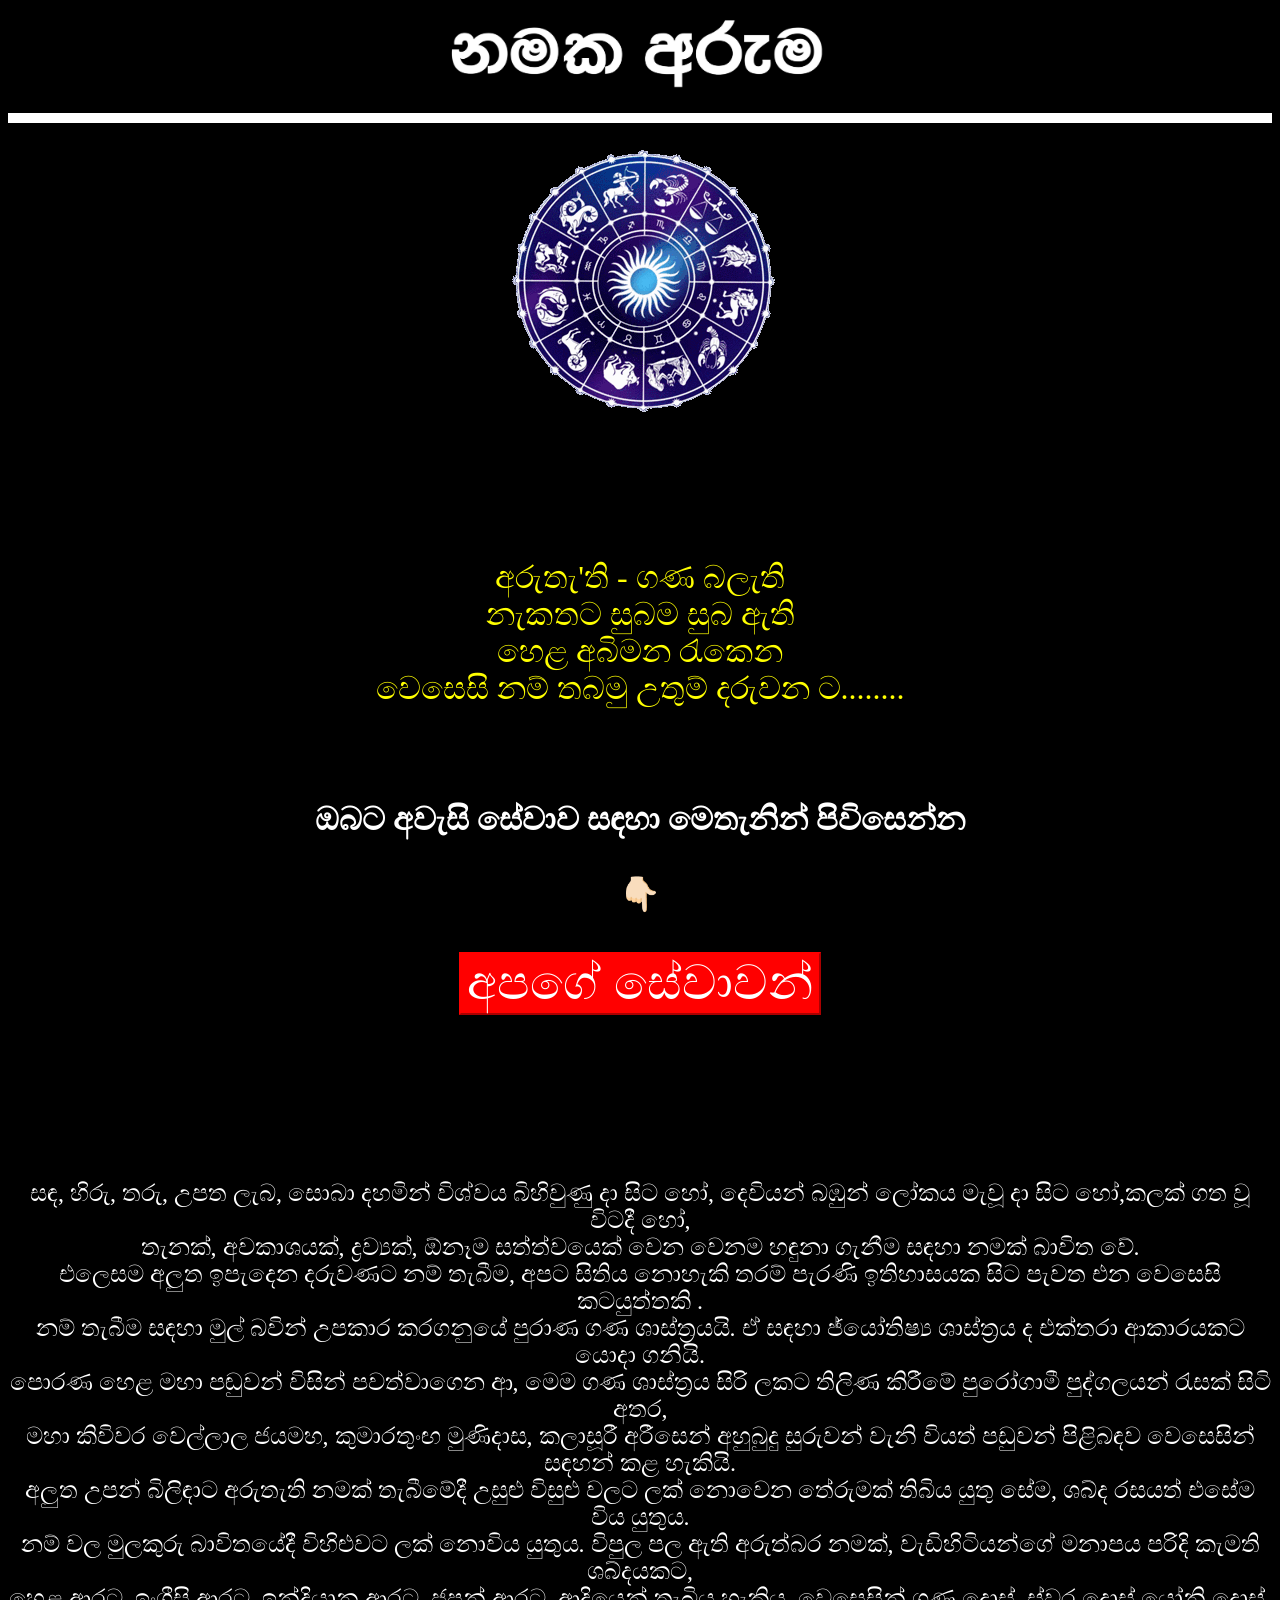
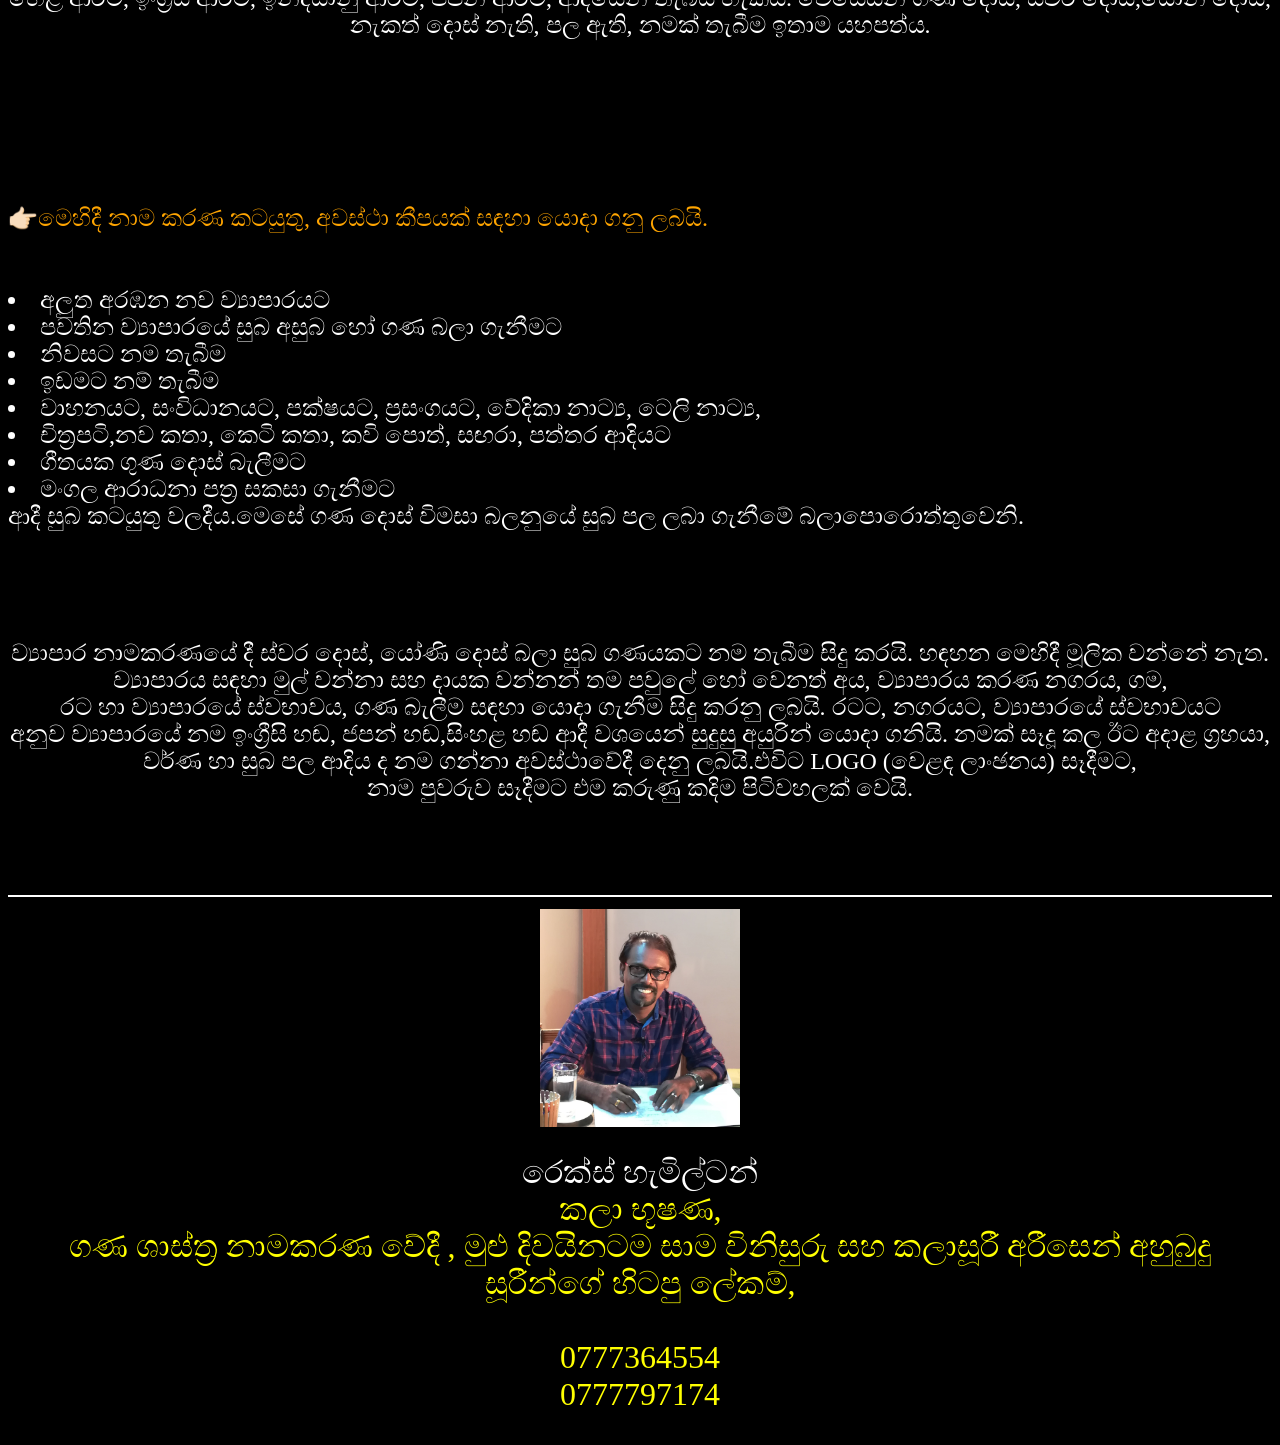
==== index.html @ b62781c7 "Add files via upload" ====
<html>
<head>
<title>නමක අරුම</title>
<body bgcolor="black">
<center><img src="web.jpg" width="400" hight="400"></center>
<hr size="10" color="white">
<center><img src="ws.gif" width="300" hight="400"></center>
<center><font color="yellow" font style="Iskoola Pota" size="6">
<br>
<br>
<br>
<P>
අරුතැ'ති - ගණ බලැති
<br>
නැකතට සුබම සුබ ඇති
<br>
හෙළ අබිමන රැකෙන
<br>
වෙසෙසි නම් තබමු උතුම් දරුවන ට........
</font>
<br>
<br>
<br>
<br>
<br>
<h1><font color="white">
ඔබට අවැසි සේවාව සඳහා මෙතැනින් පිවිසෙන්න
</font>
</font>
<br>
<br>
👇🏻
</center>
<br>
<a>
<center>
  <button style="background-color:red; border-color:red; color:white"><a href="homebtn.html" style="text-decoration: none;"><font color="white" font style="Iskoola Pota" size="8">අපගේ සේවාවන්
  </button>
</center>
</a>
<br>
<br>
<br>

<center>
<font color="white" font style="Iskoola Pota" size="5">
සඳ, හිරු, තරු, උපත ලැබ, සොබා දහමින් විශ්වය බිහිවුණු දා සිට හෝ, දෙවියන් බඹුන් ලෝකය මැවූ දා සිට හෝ,කලක් ගත වූ විටදී හෝ,
<br> 
තැනක්, අවකාශයක්, ද්‍රව්‍යක්, ඕනෑම සත්ත්වයෙක් වෙන වෙනම  හඳුනා ගැනීම සඳහා නමක් බාවිත වේ.
<br>
එලෙසම අලුත ඉපැදෙන දරුවණට නම් තැබීම, අපට සිතිය නොහැකි තරම්
පැරණි ඉතිහාසයක සිට පැවත එන වෙසෙසි කටයුත්තකි .
<br>
නම් තැබීම සඳහා මුල් බවින් උපකාර කරගනුයේ පුරාණ ගණ ශාස්ත්‍රයයි. ඒ සඳහා ජ්‍යෝතිෂ්‍ය ශාස්ත්‍රය ද එක්තරා ආකාරයකට යොදා ගනියි. 
<br>
පොරණ හෙළ මහා පඬුවන් විසින් පවත්වාගෙන ආ, මෙම ගණ ශාස්ත්‍රය සිරි ලකට තිලිණ කිරීමේ පුරෝගාමී පුද්ගලයන් රැසක් සිටි අතර,
<br>
 මහා කිවිවර වෙල්ලාල ජයමහ, කුමාරතුංඟ මුණිදාස, කලාසූරී අරීසෙන් අහුබුදු සුරුවන් වැනි වියත් පඩුවන් පිළිබඳව වෙසෙසින් සඳහන් කළ හැකියි. 
<br>
අලුත උපන් බිලිඳාට අරුතැති නමක් තැබීමේදී උසුළු විසුළු වලට ලක් නොවෙන තේරුමක් තිබිය යුතු සේම, ශබ්ද රසයත් එසේම විය යුතුය. 
<br>
නම් වල මුලකුරු බාවිතයේදී විහිළුවට ලක් නොවිය යුතුය. විපුල පල ඇති අරුත්බර නමක්, වැඩිහිටියන්ගේ මනාපය පරිදි කැමති ශබ්දයකට, 
<br>
හෙළ ආරට, ඉංග්‍රීසි ආරට, ඉන්දියානු ආරට, ජපන් ආරට, ආදියෙන් තැබිය හැකිය. වෙසෙසින් ගණ දොස්, ස්වර දොස්,යෝනි දොස්, 
<br>
නැකත් දොස් නැති, පල ඇති, නමක් තැබීම ඉතාම යහපත්ය.
</font>
<br>
<br>
<br>
</center>
<br>

<font color="orange" font style="Iskoola Pota" size="5">👉🏻මෙහිදී නාම කරණ කටයුතු, අවස්ථා කීපයක් සඳහා යොදා ගනු ලබයි.</font>
<br>
<br>
<left-align>
<font color="white" font style="Iskoola Pota" size="5">
<li>අලුත අරඹන නව ව්‍යාපාරයට</li>
<li>පවතින ව්‍යාපාරයේ සුබ අසුබ හෝ ගණ බලා   ගැනීමට</li>
<li>නිවසට නම තැබීම </li>
<li>ඉඩමට නම් තැබීම</li>
<li>වාහනයට, සංවිධානයට, පක්ෂයට, ප්‍රසංගයට, වේදිකා නාට්‍ය, ටෙලි නාට්‍ය, 
<li>චිත්‍රපටි,නව කතා, කෙටි කතා, කවි පොත්, සඟරා, පත්තර ආදියට</li>
<li>ගීතයක ගුණ දොස් බැලීමට</li>
<li>මංගල ආරාධනා පත්‍ර සකසා ගැනීමට</li>
ආදී සුබ කටයුතු වලදීය.මෙසේ ගණ දොස් විමසා බලනුයේ සුබ පල ලබා ගැනීමේ
බලාපොරොත්තුවෙනි.
</left-align>
</font>
<br>
<br>
<br>
<center>
<font color="white" font style="Iskoola Pota" size="5">
ව්‍යාපාර නාමකරණයේ දී ස්වර දොස්, යෝණි දොස් බලා සුබ ගණයකට නම තැබීම සිදු කරයි. හඳහන මෙහිදී මූලික වන්නේ නැත. 
<br>
ව්‍යාපාරය සඳහා මුල් වන්නා සහ දායක වන්නන් තම පවුලේ හෝ වෙනත් අය, ව්‍යාපාරය කරණ නගරය, ගම, 
<br>
රට හා ව්‍යාපාරයේ ස්වභාවය, ගණ බැලීම සඳහා යොදා ගැනීම සිදු කරනු ලබයි. රටට, නගරයට, ව්‍යාපාරයේ ස්වභාවයට 
<br>
අනුව ව්‍යාපාරයේ නම ඉංග්‍රීසි හඬ, ජපන් හඬ,සිංහළ හඬ ආදී වශයෙන් සුදුසු අයුරින් යොදා ගනියි.
නමක් සෑදූ කල ඊට අදාළ ග්‍රහයා, 
<br>
වර්ණ හා සුබ පල ආදිය ද නම ගන්නා අවස්ථාවේදී දෙනු ලබයි.එවිට LOGO (වෙළඳ ලාංඡනය) සෑදීමට, 
<br>
නාම පුවරුව සෑදීමට එම කරුණු කදිම පිටිවහලක් වෙයි.
<br>
<br>

<br>
<br>
<hr size="2" color="white">
<img src="rrr.jpg" width="200" hight="300">
<br>
<br>
<font color="white" font style="Iskoola Pota" size="6">
රෙක්ස් හැමිල්ටන් 
<br>
<font color="yellow" font style="Iskoola Pota" size="6">
 කලා භූෂණ,
<br>
 ගණ ශාස්ත්‍ර නාමකරණ වේදී ,
  මුළු දිවයිනටම සාම විනිසුරු සහ කලාසූරී අරීසෙන් අහුබුදු සූරීන්ගේ හිටපු ලේකම්,
 <br>
<br> 
0777364554
<br>
0777797174
</p>
</font>
</head>
</body>
</html>
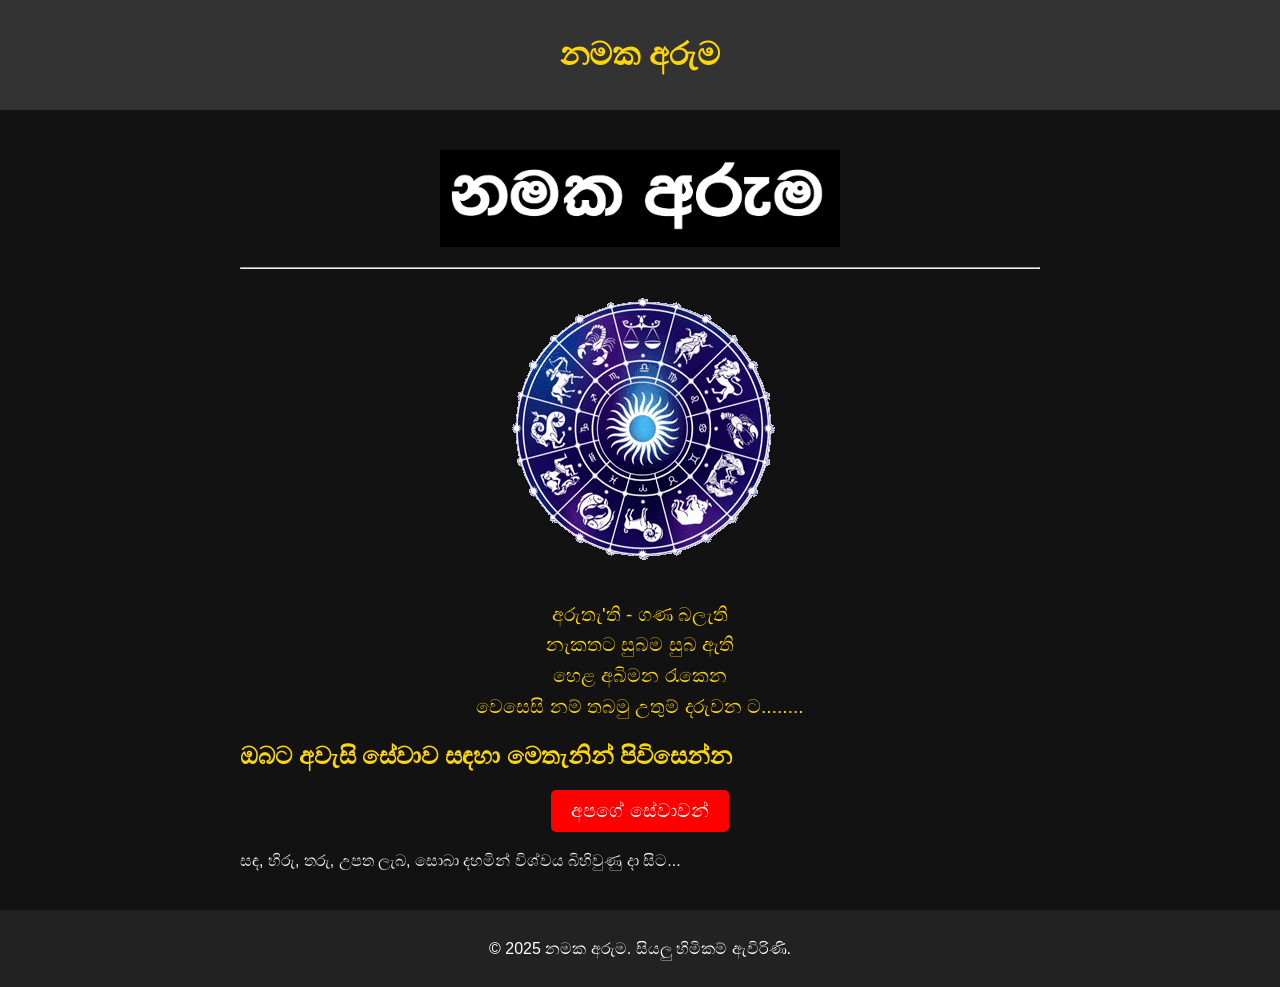
==== commit b7209a5c: "Add files via upload" ====
--- a/index.html
+++ b/index.html
@@ -1,134 +1,39 @@
-<html>
-<head>
-<title>නමක අරුම</title>
-<body bgcolor="black">
-<center><img src="web.jpg" width="400" hight="400"></center>
-<hr size="10" color="white">
-<center><img src="ws.gif" width="300" hight="400"></center>
-<center><font color="yellow" font style="Iskoola Pota" size="6">
-<br>
-<br>
-<br>
-<P>
-අරුතැ'ති - ගණ බලැති
-<br>
-නැකතට සුබම සුබ ඇති
-<br>
-හෙළ අබිමන රැකෙන
-<br>
-වෙසෙසි නම් තබමු උතුම් දරුවන ට........
-</font>
-<br>
-<br>
-<br>
-<br>
-<br>
-<h1><font color="white">
-ඔබට අවැසි සේවාව සඳහා මෙතැනින් පිවිසෙන්න
-</font>
-</font>
-<br>
-<br>
-👇🏻
-</center>
-<br>
-<a>
-<center>
-  <button style="background-color:red; border-color:red; color:white"><a href="homebtn.html" style="text-decoration: none;"><font color="white" font style="Iskoola Pota" size="8">අපගේ සේවාවන්
-  </button>
-</center>
-</a>
-<br>
-<br>
-<br>
-
-<center>
-<font color="white" font style="Iskoola Pota" size="5">
-සඳ, හිරු, තරු, උපත ලැබ, සොබා දහමින් විශ්වය බිහිවුණු දා සිට හෝ, දෙවියන් බඹුන් ලෝකය මැවූ දා සිට හෝ,කලක් ගත වූ විටදී හෝ,
-<br> 
-තැනක්, අවකාශයක්, ද්‍රව්‍යක්, ඕනෑම සත්ත්වයෙක් වෙන වෙනම  හඳුනා ගැනීම සඳහා නමක් බාවිත වේ.
-<br>
-එලෙසම අලුත ඉපැදෙන දරුවණට නම් තැබීම, අපට සිතිය නොහැකි තරම්
-පැරණි ඉතිහාසයක සිට පැවත එන වෙසෙසි කටයුත්තකි .
-<br>
-නම් තැබීම සඳහා මුල් බවින් උපකාර කරගනුයේ පුරාණ ගණ ශාස්ත්‍රයයි. ඒ සඳහා ජ්‍යෝතිෂ්‍ය ශාස්ත්‍රය ද එක්තරා ආකාරයකට යොදා ගනියි. 
-<br>
-පොරණ හෙළ මහා පඬුවන් විසින් පවත්වාගෙන ආ, මෙම ගණ ශාස්ත්‍රය සිරි ලකට තිලිණ කිරීමේ පුරෝගාමී පුද්ගලයන් රැසක් සිටි අතර,
-<br>
- මහා කිවිවර වෙල්ලාල ජයමහ, කුමාරතුංඟ මුණිදාස, කලාසූරී අරීසෙන් අහුබුදු සුරුවන් වැනි වියත් පඩුවන් පිළිබඳව වෙසෙසින් සඳහන් කළ හැකියි. 
-<br>
-අලුත උපන් බිලිඳාට අරුතැති නමක් තැබීමේදී උසුළු විසුළු වලට ලක් නොවෙන තේරුමක් තිබිය යුතු සේම, ශබ්ද රසයත් එසේම විය යුතුය. 
-<br>
-නම් වල මුලකුරු බාවිතයේදී විහිළුවට ලක් නොවිය යුතුය. විපුල පල ඇති අරුත්බර නමක්, වැඩිහිටියන්ගේ මනාපය පරිදි කැමති ශබ්දයකට, 
-<br>
-හෙළ ආරට, ඉංග්‍රීසි ආරට, ඉන්දියානු ආරට, ජපන් ආරට, ආදියෙන් තැබිය හැකිය. වෙසෙසින් ගණ දොස්, ස්වර දොස්,යෝනි දොස්, 
-<br>
-නැකත් දොස් නැති, පල ඇති, නමක් තැබීම ඉතාම යහපත්ය.
-</font>
-<br>
-<br>
-<br>
-</center>
-<br>
-
-<font color="orange" font style="Iskoola Pota" size="5">👉🏻මෙහිදී නාම කරණ කටයුතු, අවස්ථා කීපයක් සඳහා යොදා ගනු ලබයි.</font>
-<br>
-<br>
-<left-align>
-<font color="white" font style="Iskoola Pota" size="5">
-<li>අලුත අරඹන නව ව්‍යාපාරයට</li>
-<li>පවතින ව්‍යාපාරයේ සුබ අසුබ හෝ ගණ බලා   ගැනීමට</li>
-<li>නිවසට නම තැබීම </li>
-<li>ඉඩමට නම් තැබීම</li>
-<li>වාහනයට, සංවිධානයට, පක්ෂයට, ප්‍රසංගයට, වේදිකා නාට්‍ය, ටෙලි නාට්‍ය, 
-<li>චිත්‍රපටි,නව කතා, කෙටි කතා, කවි පොත්, සඟරා, පත්තර ආදියට</li>
-<li>ගීතයක ගුණ දොස් බැලීමට</li>
-<li>මංගල ආරාධනා පත්‍ර සකසා ගැනීමට</li>
-ආදී සුබ කටයුතු වලදීය.මෙසේ ගණ දොස් විමසා බලනුයේ සුබ පල ලබා ගැනීමේ
-බලාපොරොත්තුවෙනි.
-</left-align>
-</font>
-<br>
-<br>
-<br>
-<center>
-<font color="white" font style="Iskoola Pota" size="5">
-ව්‍යාපාර නාමකරණයේ දී ස්වර දොස්, යෝණි දොස් බලා සුබ ගණයකට නම තැබීම සිදු කරයි. හඳහන මෙහිදී මූලික වන්නේ නැත. 
-<br>
-ව්‍යාපාරය සඳහා මුල් වන්නා සහ දායක වන්නන් තම පවුලේ හෝ වෙනත් අය, ව්‍යාපාරය කරණ නගරය, ගම, 
-<br>
-රට හා ව්‍යාපාරයේ ස්වභාවය, ගණ බැලීම සඳහා යොදා ගැනීම සිදු කරනු ලබයි. රටට, නගරයට, ව්‍යාපාරයේ ස්වභාවයට 
-<br>
-අනුව ව්‍යාපාරයේ නම ඉංග්‍රීසි හඬ, ජපන් හඬ,සිංහළ හඬ ආදී වශයෙන් සුදුසු අයුරින් යොදා ගනියි.
-නමක් සෑදූ කල ඊට අදාළ ග්‍රහයා, 
-<br>
-වර්ණ හා සුබ පල ආදිය ද නම ගන්නා අවස්ථාවේදී දෙනු ලබයි.එවිට LOGO (වෙළඳ ලාංඡනය) සෑදීමට, 
-<br>
-නාම පුවරුව සෑදීමට එම කරුණු කදිම පිටිවහලක් වෙයි.
-<br>
-<br>
-
-<br>
-<br>
-<hr size="2" color="white">
-<img src="rrr.jpg" width="200" hight="300">
-<br>
-<br>
-<font color="white" font style="Iskoola Pota" size="6">
-රෙක්ස් හැමිල්ටන් 
-<br>
-<font color="yellow" font style="Iskoola Pota" size="6">
- කලා භූෂණ,
-<br>
- ගණ ශාස්ත්‍ර නාමකරණ වේදී ,
-  මුළු දිවයිනටම සාම විනිසුරු සහ කලාසූරී අරීසෙන් අහුබුදු සූරීන්ගේ හිටපු ලේකම්,
- <br>
-<br> 
-0777364554
-<br>
-0777797174
-</p>
-</font>
-</head>
-</body>
-</html>+<!DOCTYPE html>
+<html lang="si">
+<head>
+    <meta charset="UTF-8">
+    <meta name="viewport" content="width=device-width, initial-scale=1.0">
+    <title>නමක අරුම</title>
+    <link rel="stylesheet" href="styles.css">
+</head>
+<body>
+    <header>
+        <h1>නමක අරුම</h1>
+    </header>
+    <main>
+        <img src="web.jpg" class="center-image">
+        <hr>
+        <img src="ws.gif" class="center-image-small">
+        
+        <p class="highlight-text">
+            අරුතැ'ති - ගණ බලැති<br>
+            නැකතට සුබම සුබ ඇති<br>
+            හෙළ අබිමන රැකෙන<br>
+            වෙසෙසි නම් තබමු උතුම් දරුවන ට........
+        </p>
+
+        <h2>ඔබට අවැසි සේවාව සඳහා මෙතැනින් පිවිසෙන්න</h2>
+        <center>
+            <a href="doc1.html" class="button">අපගේ සේවාවන්</a>
+        </center>
+
+        <section class="content">
+            <p>සඳ, හිරු, තරු, උපත ලැබ, සොබා දහමින් විශ්වය බිහිවුණු දා සිට...</p>
+        </section>
+    </main>
+    
+    <footer>
+        <p>© 2025 නමක අරුම. සියලු හිමිකම් ඇවිරිණි.</p>
+    </footer>
+</body>
+</html>
--- a/styles.css
+++ b/styles.css
@@ -0,0 +1,79 @@
+body {
+    font-family: Arial, sans-serif;
+    background-color: #121212;
+    color: #f0f0f0;
+    margin: 0;
+    padding: 0;
+}
+
+header {
+    background-color: #333;
+    color: white;
+    text-align: center;
+    padding: 15px 0;
+}
+
+main {
+    max-width: 800px;
+    margin: auto;
+    padding: 20px;
+}
+
+h1, h2, h3 {
+    color: #FFD700;
+}
+
+p {
+    line-height: 1.6;
+}
+
+ul {
+    list-style: none;
+}
+
+ul li::before {
+    content: "✔ ";
+    color: #FFD700;
+}
+
+.center-image {
+    display: block;
+    margin: 20px auto;
+    width: 80%;
+    max-width: 400px;
+}
+
+.center-image-small {
+    display: block;
+    margin: 10px auto;
+    width: 60%;
+    max-width: 300px;
+}
+
+.highlight-text {
+    text-align: center;
+    font-size: 1.2em;
+    color: #FFD700;
+}
+
+.button {
+    display: inline-block;
+    padding: 10px 20px;
+    background: red;
+    color: white;
+    text-decoration: none;
+    font-size: 1.2em;
+    border-radius: 5px;
+    transition: 0.3s;
+}
+
+.button:hover {
+    background: darkred;
+}
+
+footer {
+    text-align: center;
+    padding: 10px;
+    background-color: #222;
+    color: white;
+}
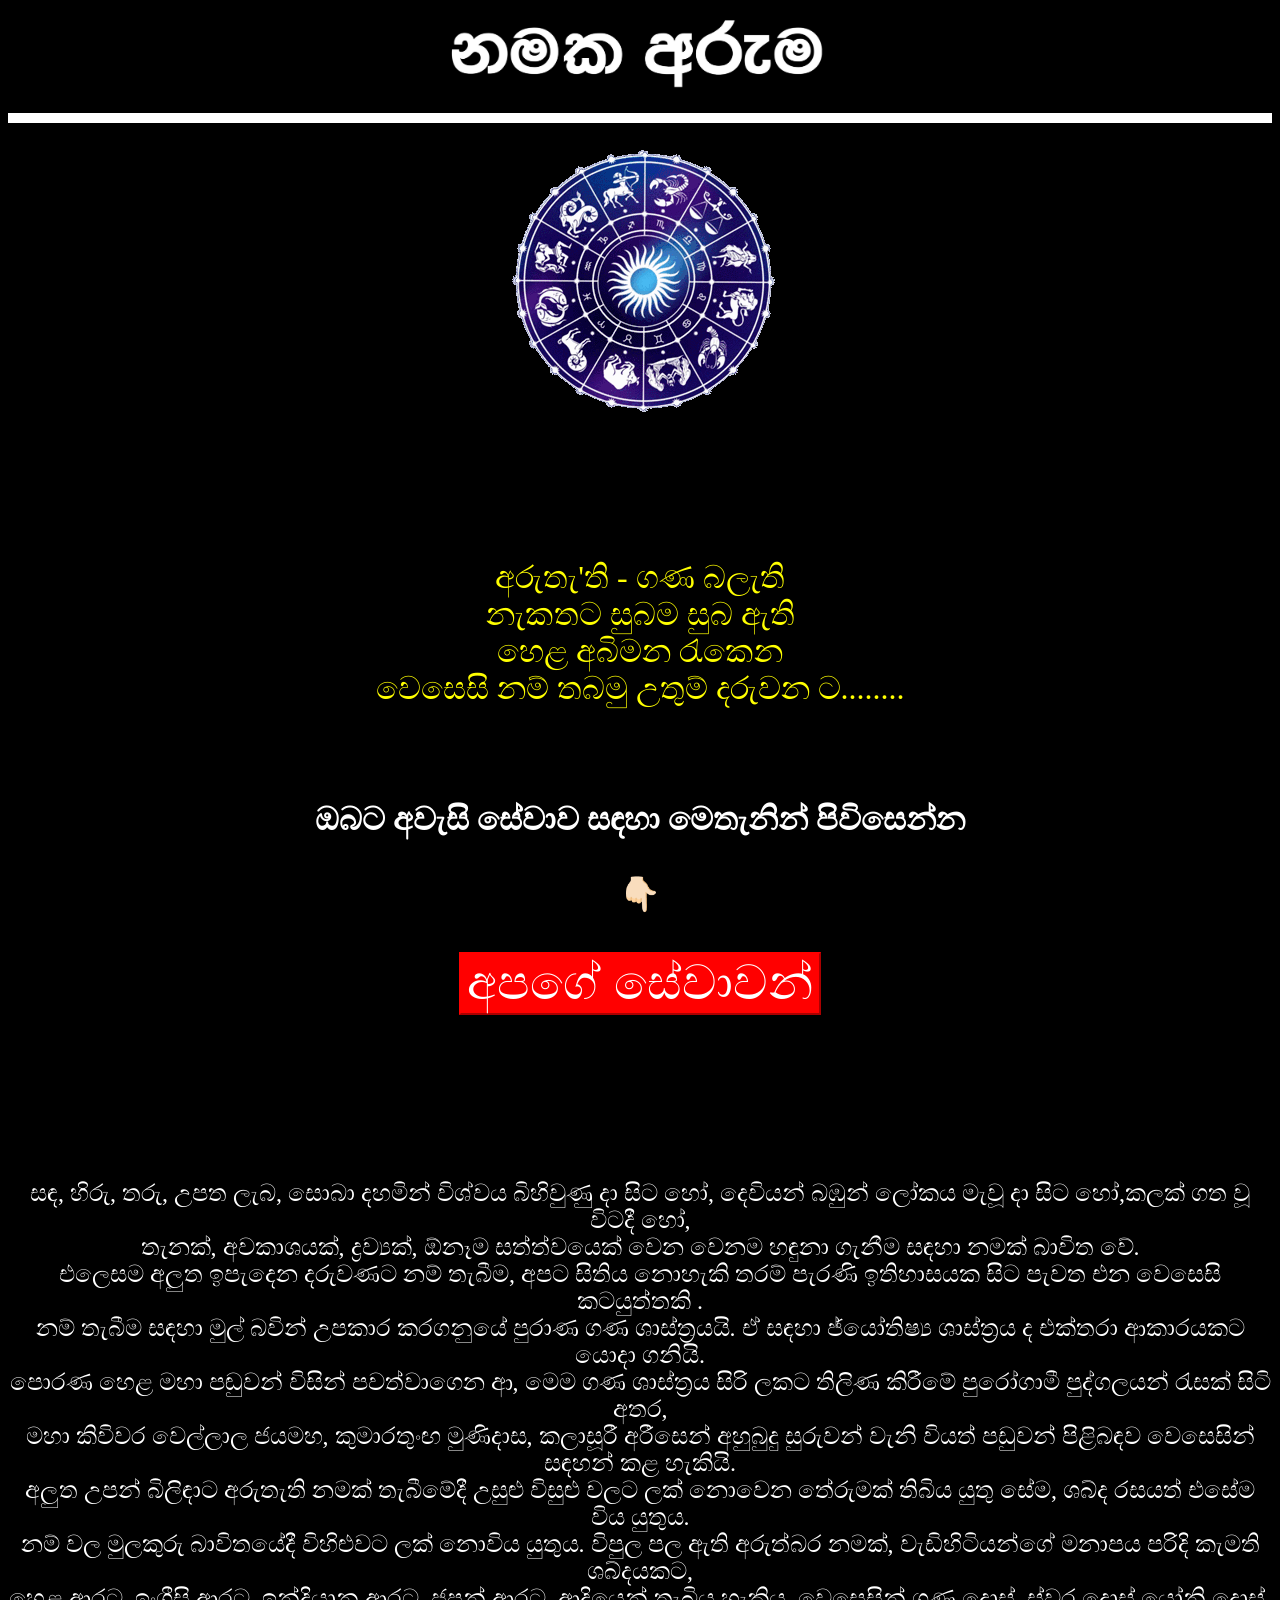
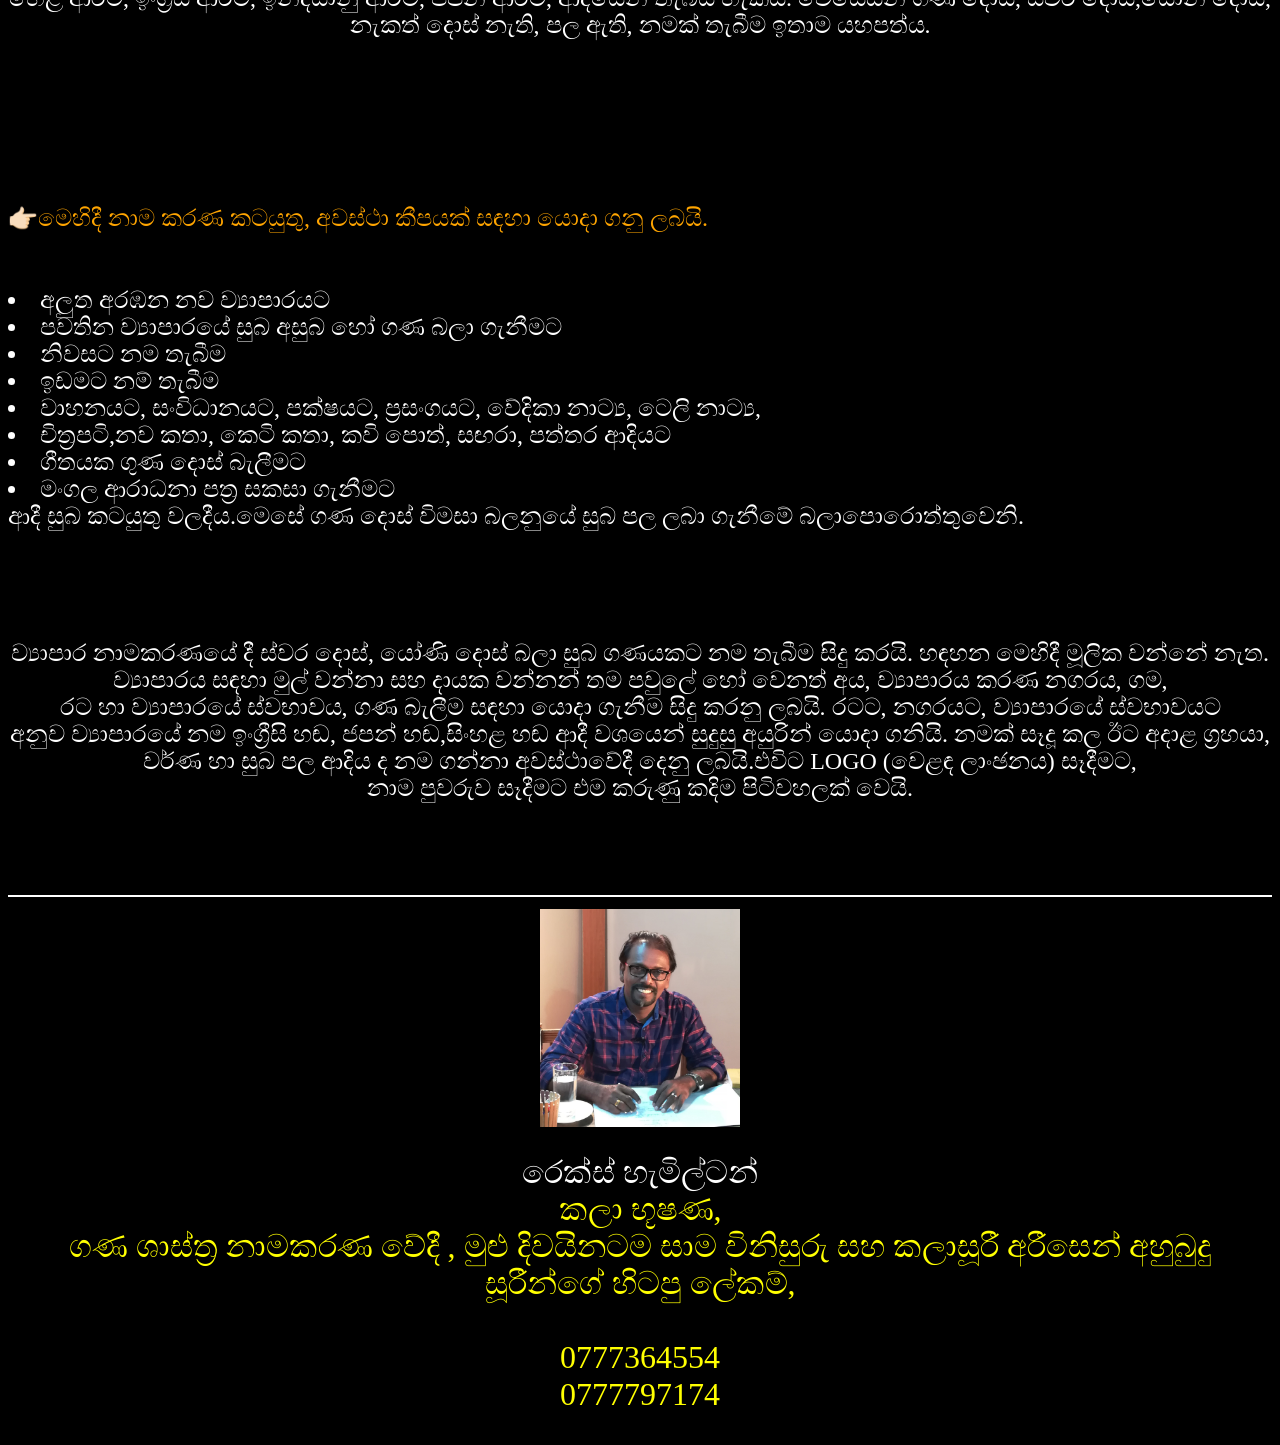
==== commit 27b990bb: "Add files via upload" ====
--- a/index.html
+++ b/index.html
@@ -1,39 +1,134 @@
-<!DOCTYPE html>
-<html lang="si">
-<head>
-    <meta charset="UTF-8">
-    <meta name="viewport" content="width=device-width, initial-scale=1.0">
-    <title>නමක අරුම</title>
-    <link rel="stylesheet" href="styles.css">
-</head>
-<body>
-    <header>
-        <h1>නමක අරුම</h1>
-    </header>
-    <main>
-        <img src="web.jpg" class="center-image">
-        <hr>
-        <img src="ws.gif" class="center-image-small">
-        
-        <p class="highlight-text">
-            අරුතැ'ති - ගණ බලැති<br>
-            නැකතට සුබම සුබ ඇති<br>
-            හෙළ අබිමන රැකෙන<br>
-            වෙසෙසි නම් තබමු උතුම් දරුවන ට........
-        </p>
-
-        <h2>ඔබට අවැසි සේවාව සඳහා මෙතැනින් පිවිසෙන්න</h2>
-        <center>
-            <a href="doc1.html" class="button">අපගේ සේවාවන්</a>
-        </center>
-
-        <section class="content">
-            <p>සඳ, හිරු, තරු, උපත ලැබ, සොබා දහමින් විශ්වය බිහිවුණු දා සිට...</p>
-        </section>
-    </main>
-    
-    <footer>
-        <p>© 2025 නමක අරුම. සියලු හිමිකම් ඇවිරිණි.</p>
-    </footer>
-</body>
-</html>
+<html>
+<head>
+<title>නමක අරුම</title>
+<body bgcolor="black">
+<center><img src="web.jpg" width="400" hight="400"></center>
+<hr size="10" color="white">
+<center><img src="ws.gif" width="300" hight="400"></center>
+<center><font color="yellow" font style="Iskoola Pota" size="6">
+<br>
+<br>
+<br>
+<P>
+අරුතැ'ති - ගණ බලැති
+<br>
+නැකතට සුබම සුබ ඇති
+<br>
+හෙළ අබිමන රැකෙන
+<br>
+වෙසෙසි නම් තබමු උතුම් දරුවන ට........
+</font>
+<br>
+<br>
+<br>
+<br>
+<br>
+<h1><font color="white">
+ඔබට අවැසි සේවාව සඳහා මෙතැනින් පිවිසෙන්න
+</font>
+</font>
+<br>
+<br>
+👇🏻
+</center>
+<br>
+<a>
+<center>
+  <button style="background-color:red; border-color:red; color:white"><a href="homebtn.html" style="text-decoration: none;"><font color="white" font style="Iskoola Pota" size="8">අපගේ සේවාවන්
+  </button>
+</center>
+</a>
+<br>
+<br>
+<br>
+
+<center>
+<font color="white" font style="Iskoola Pota" size="5">
+සඳ, හිරු, තරු, උපත ලැබ, සොබා දහමින් විශ්වය බිහිවුණු දා සිට හෝ, දෙවියන් බඹුන් ලෝකය මැවූ දා සිට හෝ,කලක් ගත වූ විටදී හෝ,
+<br> 
+තැනක්, අවකාශයක්, ද්‍රව්‍යක්, ඕනෑම සත්ත්වයෙක් වෙන වෙනම  හඳුනා ගැනීම සඳහා නමක් බාවිත වේ.
+<br>
+එලෙසම අලුත ඉපැදෙන දරුවණට නම් තැබීම, අපට සිතිය නොහැකි තරම්
+පැරණි ඉතිහාසයක සිට පැවත එන වෙසෙසි කටයුත්තකි .
+<br>
+නම් තැබීම සඳහා මුල් බවින් උපකාර කරගනුයේ පුරාණ ගණ ශාස්ත්‍රයයි. ඒ සඳහා ජ්‍යෝතිෂ්‍ය ශාස්ත්‍රය ද එක්තරා ආකාරයකට යොදා ගනියි. 
+<br>
+පොරණ හෙළ මහා පඬුවන් විසින් පවත්වාගෙන ආ, මෙම ගණ ශාස්ත්‍රය සිරි ලකට තිලිණ කිරීමේ පුරෝගාමී පුද්ගලයන් රැසක් සිටි අතර,
+<br>
+ මහා කිවිවර වෙල්ලාල ජයමහ, කුමාරතුංඟ මුණිදාස, කලාසූරී අරීසෙන් අහුබුදු සුරුවන් වැනි වියත් පඩුවන් පිළිබඳව වෙසෙසින් සඳහන් කළ හැකියි. 
+<br>
+අලුත උපන් බිලිඳාට අරුතැති නමක් තැබීමේදී උසුළු විසුළු වලට ලක් නොවෙන තේරුමක් තිබිය යුතු සේම, ශබ්ද රසයත් එසේම විය යුතුය. 
+<br>
+නම් වල මුලකුරු බාවිතයේදී විහිළුවට ලක් නොවිය යුතුය. විපුල පල ඇති අරුත්බර නමක්, වැඩිහිටියන්ගේ මනාපය පරිදි කැමති ශබ්දයකට, 
+<br>
+හෙළ ආරට, ඉංග්‍රීසි ආරට, ඉන්දියානු ආරට, ජපන් ආරට, ආදියෙන් තැබිය හැකිය. වෙසෙසින් ගණ දොස්, ස්වර දොස්,යෝනි දොස්, 
+<br>
+නැකත් දොස් නැති, පල ඇති, නමක් තැබීම ඉතාම යහපත්ය.
+</font>
+<br>
+<br>
+<br>
+</center>
+<br>
+
+<font color="orange" font style="Iskoola Pota" size="5">👉🏻මෙහිදී නාම කරණ කටයුතු, අවස්ථා කීපයක් සඳහා යොදා ගනු ලබයි.</font>
+<br>
+<br>
+<left-align>
+<font color="white" font style="Iskoola Pota" size="5">
+<li>අලුත අරඹන නව ව්‍යාපාරයට</li>
+<li>පවතින ව්‍යාපාරයේ සුබ අසුබ හෝ ගණ බලා   ගැනීමට</li>
+<li>නිවසට නම තැබීම </li>
+<li>ඉඩමට නම් තැබීම</li>
+<li>වාහනයට, සංවිධානයට, පක්ෂයට, ප්‍රසංගයට, වේදිකා නාට්‍ය, ටෙලි නාට්‍ය, 
+<li>චිත්‍රපටි,නව කතා, කෙටි කතා, කවි පොත්, සඟරා, පත්තර ආදියට</li>
+<li>ගීතයක ගුණ දොස් බැලීමට</li>
+<li>මංගල ආරාධනා පත්‍ර සකසා ගැනීමට</li>
+ආදී සුබ කටයුතු වලදීය.මෙසේ ගණ දොස් විමසා බලනුයේ සුබ පල ලබා ගැනීමේ
+බලාපොරොත්තුවෙනි.
+</left-align>
+</font>
+<br>
+<br>
+<br>
+<center>
+<font color="white" font style="Iskoola Pota" size="5">
+ව්‍යාපාර නාමකරණයේ දී ස්වර දොස්, යෝණි දොස් බලා සුබ ගණයකට නම තැබීම සිදු කරයි. හඳහන මෙහිදී මූලික වන්නේ නැත. 
+<br>
+ව්‍යාපාරය සඳහා මුල් වන්නා සහ දායක වන්නන් තම පවුලේ හෝ වෙනත් අය, ව්‍යාපාරය කරණ නගරය, ගම, 
+<br>
+රට හා ව්‍යාපාරයේ ස්වභාවය, ගණ බැලීම සඳහා යොදා ගැනීම සිදු කරනු ලබයි. රටට, නගරයට, ව්‍යාපාරයේ ස්වභාවයට 
+<br>
+අනුව ව්‍යාපාරයේ නම ඉංග්‍රීසි හඬ, ජපන් හඬ,සිංහළ හඬ ආදී වශයෙන් සුදුසු අයුරින් යොදා ගනියි.
+නමක් සෑදූ කල ඊට අදාළ ග්‍රහයා, 
+<br>
+වර්ණ හා සුබ පල ආදිය ද නම ගන්නා අවස්ථාවේදී දෙනු ලබයි.එවිට LOGO (වෙළඳ ලාංඡනය) සෑදීමට, 
+<br>
+නාම පුවරුව සෑදීමට එම කරුණු කදිම පිටිවහලක් වෙයි.
+<br>
+<br>
+
+<br>
+<br>
+<hr size="2" color="white">
+<img src="rrr.jpg" width="200" hight="300">
+<br>
+<br>
+<font color="white" font style="Iskoola Pota" size="6">
+රෙක්ස් හැමිල්ටන් 
+<br>
+<font color="yellow" font style="Iskoola Pota" size="6">
+ කලා භූෂණ,
+<br>
+ ගණ ශාස්ත්‍ර නාමකරණ වේදී ,
+  මුළු දිවයිනටම සාම විනිසුරු සහ කලාසූරී අරීසෙන් අහුබුදු සූරීන්ගේ හිටපු ලේකම්,
+ <br>
+<br> 
+0777364554
+<br>
+0777797174
+</p>
+</font>
+</head>
+</body>
+</html>
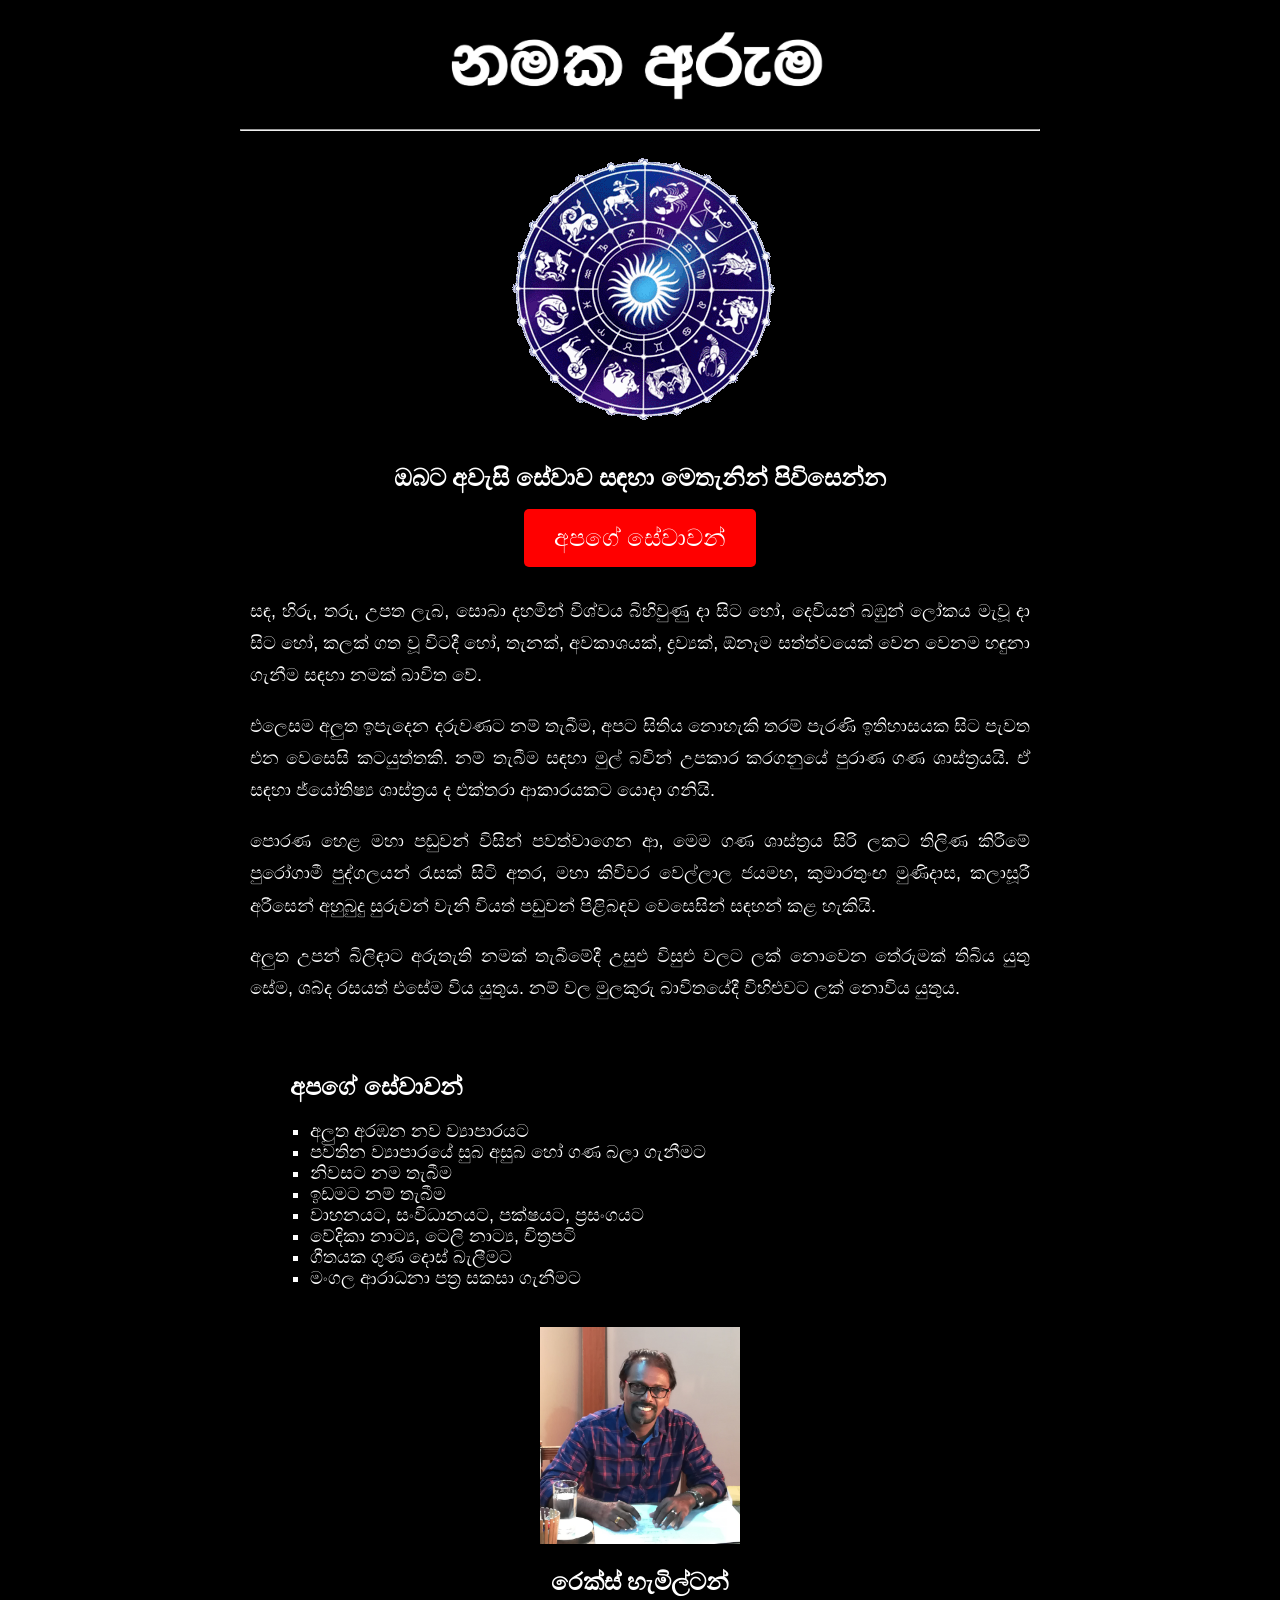
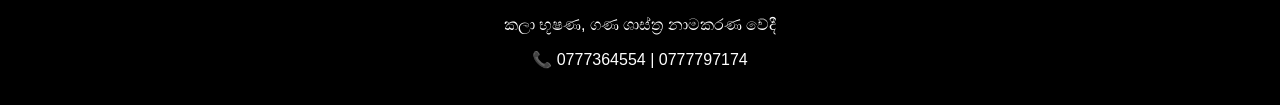
==== commit 5345b47a: "Add files via upload" ====
--- a/index.html
+++ b/index.html
@@ -1,134 +1,54 @@
-<html>
-<head>
-<title>නමක අරුම</title>
-<body bgcolor="black">
-<center><img src="web.jpg" width="400" hight="400"></center>
-<hr size="10" color="white">
-<center><img src="ws.gif" width="300" hight="400"></center>
-<center><font color="yellow" font style="Iskoola Pota" size="6">
-<br>
-<br>
-<br>
-<P>
-අරුතැ'ති - ගණ බලැති
-<br>
-නැකතට සුබම සුබ ඇති
-<br>
-හෙළ අබිමන රැකෙන
-<br>
-වෙසෙසි නම් තබමු උතුම් දරුවන ට........
-</font>
-<br>
-<br>
-<br>
-<br>
-<br>
-<h1><font color="white">
-ඔබට අවැසි සේවාව සඳහා මෙතැනින් පිවිසෙන්න
-</font>
-</font>
-<br>
-<br>
-👇🏻
-</center>
-<br>
-<a>
-<center>
-  <button style="background-color:red; border-color:red; color:white"><a href="homebtn.html" style="text-decoration: none;"><font color="white" font style="Iskoola Pota" size="8">අපගේ සේවාවන්
-  </button>
-</center>
-</a>
-<br>
-<br>
-<br>
-
-<center>
-<font color="white" font style="Iskoola Pota" size="5">
-සඳ, හිරු, තරු, උපත ලැබ, සොබා දහමින් විශ්වය බිහිවුණු දා සිට හෝ, දෙවියන් බඹුන් ලෝකය මැවූ දා සිට හෝ,කලක් ගත වූ විටදී හෝ,
-<br> 
-තැනක්, අවකාශයක්, ද්‍රව්‍යක්, ඕනෑම සත්ත්වයෙක් වෙන වෙනම  හඳුනා ගැනීම සඳහා නමක් බාවිත වේ.
-<br>
-එලෙසම අලුත ඉපැදෙන දරුවණට නම් තැබීම, අපට සිතිය නොහැකි තරම්
-පැරණි ඉතිහාසයක සිට පැවත එන වෙසෙසි කටයුත්තකි .
-<br>
-නම් තැබීම සඳහා මුල් බවින් උපකාර කරගනුයේ පුරාණ ගණ ශාස්ත්‍රයයි. ඒ සඳහා ජ්‍යෝතිෂ්‍ය ශාස්ත්‍රය ද එක්තරා ආකාරයකට යොදා ගනියි. 
-<br>
-පොරණ හෙළ මහා පඬුවන් විසින් පවත්වාගෙන ආ, මෙම ගණ ශාස්ත්‍රය සිරි ලකට තිලිණ කිරීමේ පුරෝගාමී පුද්ගලයන් රැසක් සිටි අතර,
-<br>
- මහා කිවිවර වෙල්ලාල ජයමහ, කුමාරතුංඟ මුණිදාස, කලාසූරී අරීසෙන් අහුබුදු සුරුවන් වැනි වියත් පඩුවන් පිළිබඳව වෙසෙසින් සඳහන් කළ හැකියි. 
-<br>
-අලුත උපන් බිලිඳාට අරුතැති නමක් තැබීමේදී උසුළු විසුළු වලට ලක් නොවෙන තේරුමක් තිබිය යුතු සේම, ශබ්ද රසයත් එසේම විය යුතුය. 
-<br>
-නම් වල මුලකුරු බාවිතයේදී විහිළුවට ලක් නොවිය යුතුය. විපුල පල ඇති අරුත්බර නමක්, වැඩිහිටියන්ගේ මනාපය පරිදි කැමති ශබ්දයකට, 
-<br>
-හෙළ ආරට, ඉංග්‍රීසි ආරට, ඉන්දියානු ආරට, ජපන් ආරට, ආදියෙන් තැබිය හැකිය. වෙසෙසින් ගණ දොස්, ස්වර දොස්,යෝනි දොස්, 
-<br>
-නැකත් දොස් නැති, පල ඇති, නමක් තැබීම ඉතාම යහපත්ය.
-</font>
-<br>
-<br>
-<br>
-</center>
-<br>
-
-<font color="orange" font style="Iskoola Pota" size="5">👉🏻මෙහිදී නාම කරණ කටයුතු, අවස්ථා කීපයක් සඳහා යොදා ගනු ලබයි.</font>
-<br>
-<br>
-<left-align>
-<font color="white" font style="Iskoola Pota" size="5">
-<li>අලුත අරඹන නව ව්‍යාපාරයට</li>
-<li>පවතින ව්‍යාපාරයේ සුබ අසුබ හෝ ගණ බලා   ගැනීමට</li>
-<li>නිවසට නම තැබීම </li>
-<li>ඉඩමට නම් තැබීම</li>
-<li>වාහනයට, සංවිධානයට, පක්ෂයට, ප්‍රසංගයට, වේදිකා නාට්‍ය, ටෙලි නාට්‍ය, 
-<li>චිත්‍රපටි,නව කතා, කෙටි කතා, කවි පොත්, සඟරා, පත්තර ආදියට</li>
-<li>ගීතයක ගුණ දොස් බැලීමට</li>
-<li>මංගල ආරාධනා පත්‍ර සකසා ගැනීමට</li>
-ආදී සුබ කටයුතු වලදීය.මෙසේ ගණ දොස් විමසා බලනුයේ සුබ පල ලබා ගැනීමේ
-බලාපොරොත්තුවෙනි.
-</left-align>
-</font>
-<br>
-<br>
-<br>
-<center>
-<font color="white" font style="Iskoola Pota" size="5">
-ව්‍යාපාර නාමකරණයේ දී ස්වර දොස්, යෝණි දොස් බලා සුබ ගණයකට නම තැබීම සිදු කරයි. හඳහන මෙහිදී මූලික වන්නේ නැත. 
-<br>
-ව්‍යාපාරය සඳහා මුල් වන්නා සහ දායක වන්නන් තම පවුලේ හෝ වෙනත් අය, ව්‍යාපාරය කරණ නගරය, ගම, 
-<br>
-රට හා ව්‍යාපාරයේ ස්වභාවය, ගණ බැලීම සඳහා යොදා ගැනීම සිදු කරනු ලබයි. රටට, නගරයට, ව්‍යාපාරයේ ස්වභාවයට 
-<br>
-අනුව ව්‍යාපාරයේ නම ඉංග්‍රීසි හඬ, ජපන් හඬ,සිංහළ හඬ ආදී වශයෙන් සුදුසු අයුරින් යොදා ගනියි.
-නමක් සෑදූ කල ඊට අදාළ ග්‍රහයා, 
-<br>
-වර්ණ හා සුබ පල ආදිය ද නම ගන්නා අවස්ථාවේදී දෙනු ලබයි.එවිට LOGO (වෙළඳ ලාංඡනය) සෑදීමට, 
-<br>
-නාම පුවරුව සෑදීමට එම කරුණු කදිම පිටිවහලක් වෙයි.
-<br>
-<br>
-
-<br>
-<br>
-<hr size="2" color="white">
-<img src="rrr.jpg" width="200" hight="300">
-<br>
-<br>
-<font color="white" font style="Iskoola Pota" size="6">
-රෙක්ස් හැමිල්ටන් 
-<br>
-<font color="yellow" font style="Iskoola Pota" size="6">
- කලා භූෂණ,
-<br>
- ගණ ශාස්ත්‍ර නාමකරණ වේදී ,
-  මුළු දිවයිනටම සාම විනිසුරු සහ කලාසූරී අරීසෙන් අහුබුදු සූරීන්ගේ හිටපු ලේකම්,
- <br>
-<br> 
-0777364554
-<br>
-0777797174
-</p>
-</font>
-</head>
-</body>
-</html>+<!DOCTYPE html>
+<html lang="si">
+<head>
+    <meta charset="UTF-8">
+    <meta name="viewport" content="width=device-width, initial-scale=1.0">
+    <title>නමක අරුම</title>
+    <link rel="stylesheet" href="style.css">
+</head>
+<body>
+
+    <div class="content-box">
+        <img src="web.jpg" width="400" alt="Website Logo">
+        <hr>
+        <img src="ws.gif" width="300" alt="Website Animation">
+        
+        <h1>ඔබට අවැසි සේවාව සඳහා මෙතැනින් පිවිසෙන්න</h1>
+        <a href="homebtn.html" class="button">අපගේ සේවාවන්</a>
+
+        <div class="description">
+            <p>සඳ, හිරු, තරු, උපත ලැබ, සොබා දහමින් විශ්වය බිහිවුණු දා සිට හෝ, දෙවියන් බඹුන් ලෝකය මැවූ දා සිට හෝ, 
+            කලක් ගත වූ විටදී හෝ, තැනක්, අවකාශයක්, ද්‍රව්‍යක්, ඕනෑම සත්ත්වයෙක් වෙන වෙනම හඳුනා ගැනීම සඳහා නමක් බාවිත වේ.</p>
+
+            <p>එලෙසම අලුත ඉපැදෙන දරුවණට නම් තැබීම, අපට සිතිය නොහැකි තරම් පැරණි ඉතිහාසයක සිට පැවත එන වෙසෙසි කටයුත්තකි.
+            නම් තැබීම සඳහා මුල් බවින් උපකාර කරගනුයේ පුරාණ ගණ ශාස්ත්‍රයයි. ඒ සඳහා ජ්‍යෝතිෂ්‍ය ශාස්ත්‍රය ද එක්තරා ආකාරයකට යොදා ගනියි.</p>
+
+            <p>පොරණ හෙළ මහා පඬුවන් විසින් පවත්වාගෙන ආ, මෙම ගණ ශාස්ත්‍රය සිරි ලකට තිලිණ කිරීමේ පුරෝගාමී පුද්ගලයන් රැසක් සිටි අතර,
+            මහා කිවිවර වෙල්ලාල ජයමහ, කුමාරතුංඟ මුණිදාස, කලාසූරී අරීසෙන් අහුබුදු සුරුවන් වැනි වියත් පඩුවන් පිළිබඳව වෙසෙසින් සඳහන් කළ හැකියි.</p>
+
+            <p>අලුත උපන් බිලිඳාට අරුතැති නමක් තැබීමේදී උසුළු විසුළු වලට ලක් නොවෙන තේරුමක් තිබිය යුතු සේම, ශබ්ද රසයත් එසේම විය යුතුය.
+            නම් වල මුලකුරු බාවිතයේදී විහිළුවට ලක් නොවිය යුතුය.</p>
+        </div>
+
+        <div class="services">
+            <h2>අපගේ සේවාවන්</h2>
+            <ul>
+                <li>අලුත අරඹන නව ව්‍යාපාරයට</li>
+                <li>පවතින ව්‍යාපාරයේ සුබ අසුබ හෝ ගණ බලා ගැනීමට</li>
+                <li>නිවසට නම තැබීම</li>
+                <li>ඉඩමට නම් තැබීම</li>
+                <li>වාහනයට, සංවිධානයට, පක්ෂයට, ප්‍රසංගයට</li>
+                <li>වේදිකා නාට්‍ය, ටෙලි නාට්‍ය, චිත්‍රපටි</li>
+                <li>ගීතයක ගුණ දොස් බැලීමට</li>
+                <li>මංගල ආරාධනා පත්‍ර සකසා ගැනීමට</li>
+            </ul>
+        </div>
+
+        <img src="rrr.jpg" width="200" alt="Rex Hamilton">
+        <h2>රෙක්ස් හැමිල්ටන්</h2>
+        <p>කලා භූෂණ, ගණ ශාස්ත්‍ර නාමකරණ වේදී</p>
+        <p>📞 0777364554 | 0777797174</p>
+    </div>
+
+</body>
+</html>
--- a/style.css
+++ b/style.css
@@ -0,0 +1,83 @@
+/* General Styles */
+body {
+    background-color: black;
+    color: white;
+    font-family: "Iskoola Pota", sans-serif;
+    text-align: center;
+    margin: 0;
+    padding: 0;
+}
+
+/* Header Styling */
+h1, h2 {
+    font-size: 24px;
+    color: white;
+    margin-top: 20px;
+}
+
+/* Button Styling */
+.button {
+    display: inline-block;
+    background-color: red;
+    border: none;
+    color: white;
+    padding: 15px 30px;
+    font-size: 24px;
+    cursor: pointer;
+    text-decoration: none;
+    border-radius: 5px;
+    transition: 0.3s;
+}
+
+.button:hover {
+    background-color: darkred;
+}
+
+/* Image Styling */
+img {
+    max-width: 100%;
+    height: auto;
+}
+
+/* Content Box */
+.content-box {
+    max-width: 800px;
+    margin: auto;
+    padding: 20px;
+}
+
+/* Description Section */
+.description {
+    text-align: justify;
+    padding: 10px;
+    line-height: 1.8;
+    font-size: 18px;
+}
+
+/* Services Section */
+.services {
+    text-align: left;
+    padding: 20px;
+    max-width: 700px;
+    margin: auto;
+}
+
+.services ul {
+    list-style-type: square;
+    padding-left: 20px;
+    font-size: 18px;
+}
+
+/* Responsive Design */
+@media (max-width: 600px) {
+    h1, h2 {
+        font-size: 20px;
+    }
+    .button {
+        font-size: 20px;
+        padding: 10px 20px;
+    }
+    .services ul {
+        font-size: 16px;
+    }
+}
